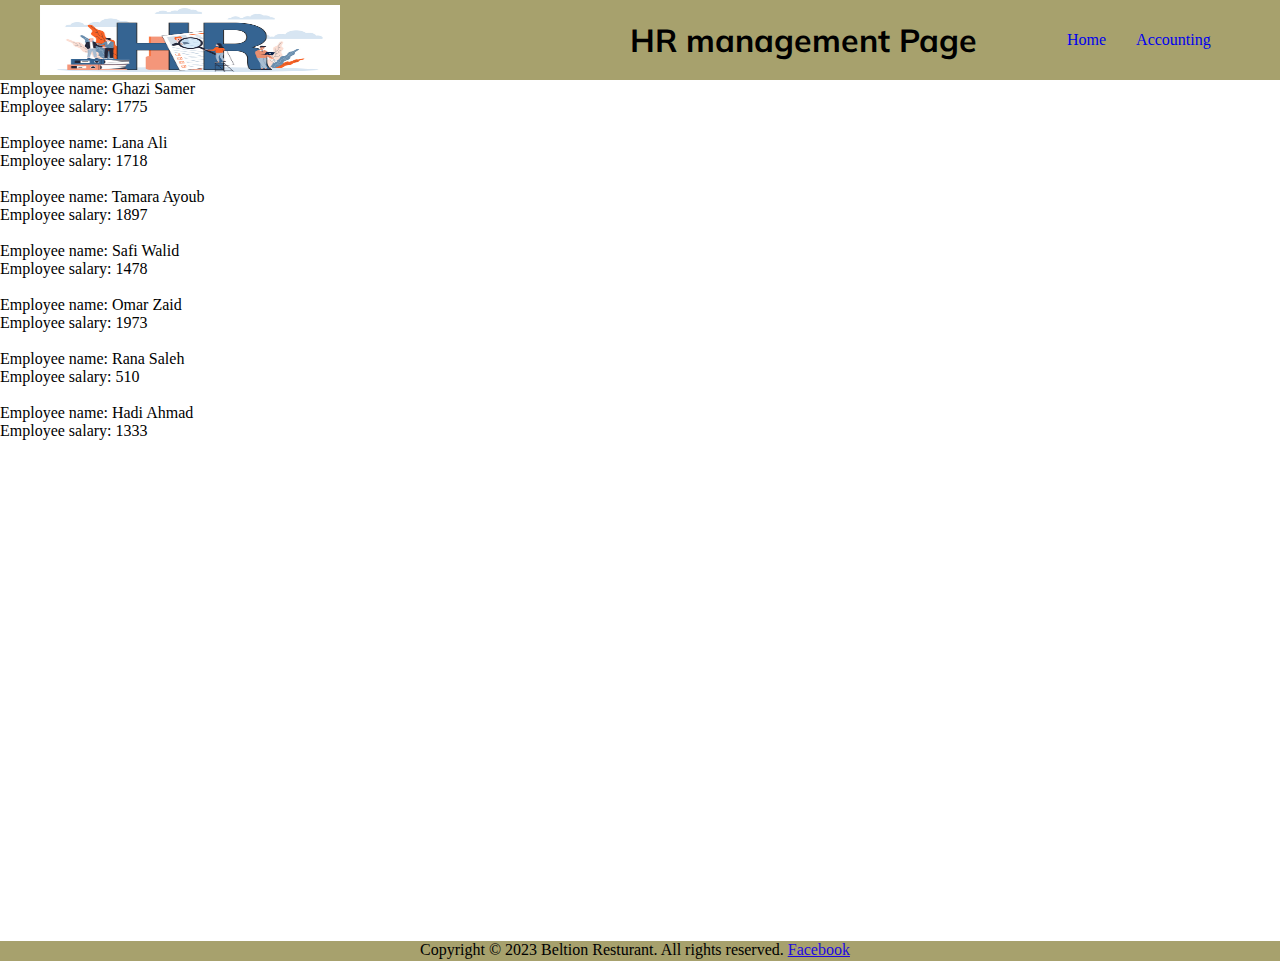
==== index.html @ 4ab5d566 "adding the work for the system" ====
<!DOCTYPE html>
<html lang="en">
  <head>
    <meta charset="UTF-8" />
    <meta http-equiv="X-UA-Compatible" content="IE=edge" />
    <meta name="viewport" content="width=device-width, initial-scale=1.0" />
    <title>HR management system</title>
    <link
      href="https://fonts.googleapis.com/css2?family=Mulish:wght@600&display=swap"
      rel="stylesheet"
    />
    <link rel="stylesheet" href="./style/index.css" />
  </head>
  <body>
    <header class="header1">
      <div class="header1">
        <img class="logo" src="assests/HR-career.png" alt="" />
        <h1 class="Rname">HR management Page</h1>
        <ul>
          <li><a href="./index.html">Home</a></li>
          <li><a href="./accounting.html">Accounting </a></li>
        </ul>
      </div>
    </header>
    <main>
        <script src="./js/app.js"></script>
    </main>
    

    <footer>
      <div><p>Copyright © 2023 Beltion Resturant. All rights reserved.
        <a href="https://https://www.facebook.com/ayham.baniyaseen/" style="color: #1e08e0; margin-right: 10px;">Facebook</a>
      </p></div>
    </footer>
  </body>
</html>
---- style/index.css ----
* {
    padding: 0;
    margin: 0;
    box-sizing: border-box;
}

.header1 {
    background-color: #A7A16D;
    display: flex;
    gap: 90px;
    align-items: center;
    height: 80px;
    padding-left: 20px;
}

.header1 .logo {
    height: 70px;
    width: 300px;
}

header h1 {
    margin-left: 200px;
}

.header1 ul {
    display: flex;
    gap: 30px;
}

.header1 ul li{
    list-style: none;
}

.header1 ul li a{
    text-decoration: none;
}

.header1 h1 {
    font-family: 'Mulish', sans-serif;
}

footer {
    height: 20px;
    background-color: #A7A16D;
}

footer p {
    text-align: center;
    margin-top: 483px;
}

.p1 {
    margin-top: 861px; 
}
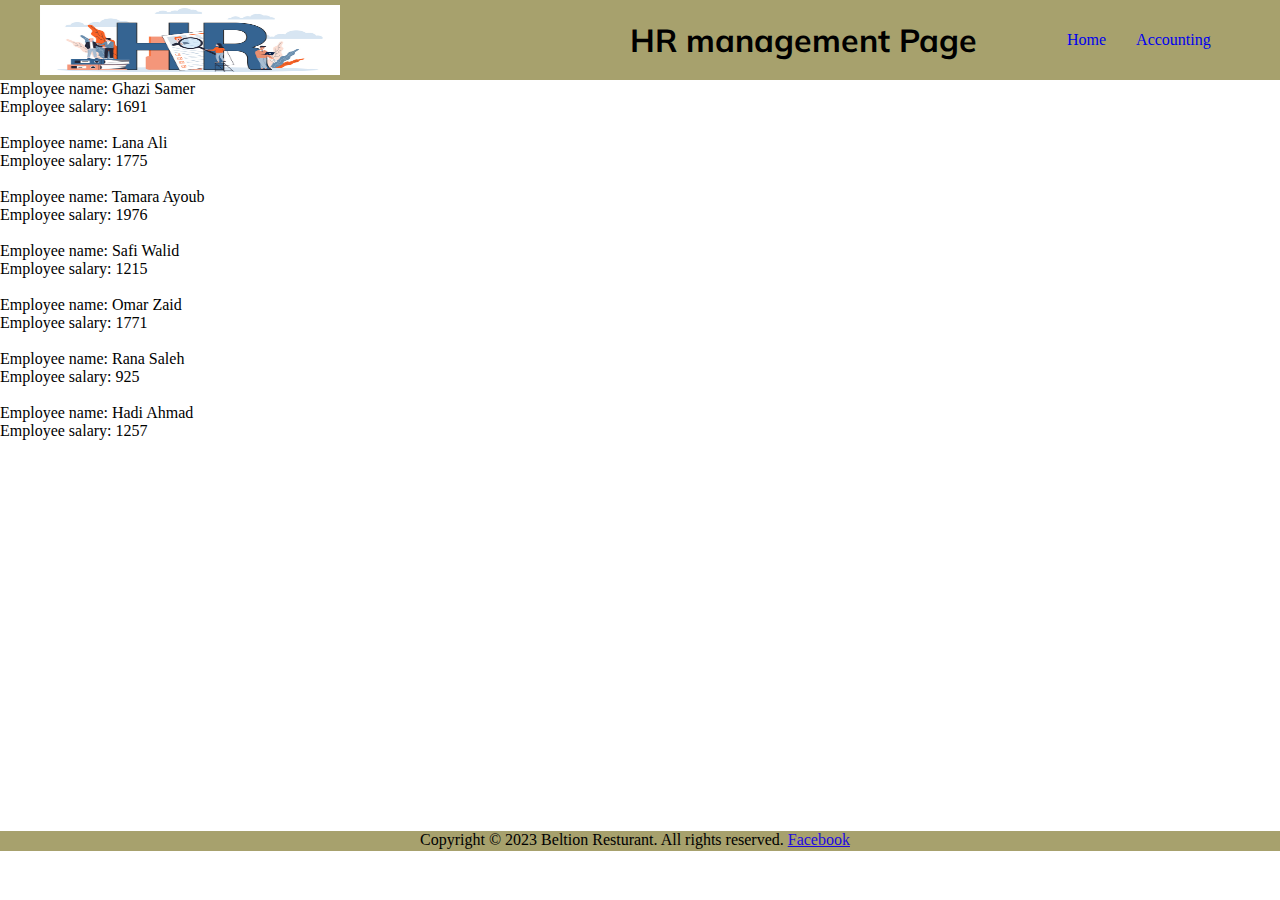
==== commit f64a2c83: "update" ====
--- a/index.html
+++ b/index.html
@@ -29,7 +29,7 @@
 
     <footer>
       <div><p>Copyright © 2023 Beltion Resturant. All rights reserved.
-        <a href="https://https://www.facebook.com/ayham.baniyaseen/" style="color: #1e08e0; margin-right: 10px;">Facebook</a>
+        <a href="https://www.facebook.com/ayham.baniyaseen" style="color: #1e08e0; margin-right: 10px;">Facebook</a>
       </p></div>
     </footer>
   </body>
--- a/style/index.css
+++ b/style/index.css
@@ -46,10 +46,10 @@
 
 footer p {
     text-align: center;
-    margin-top: 483px;
+    margin-top: 373px;
 }
 
 .p1 {
-    margin-top: 861px; 
+    margin-top: 774px; 
 }
 
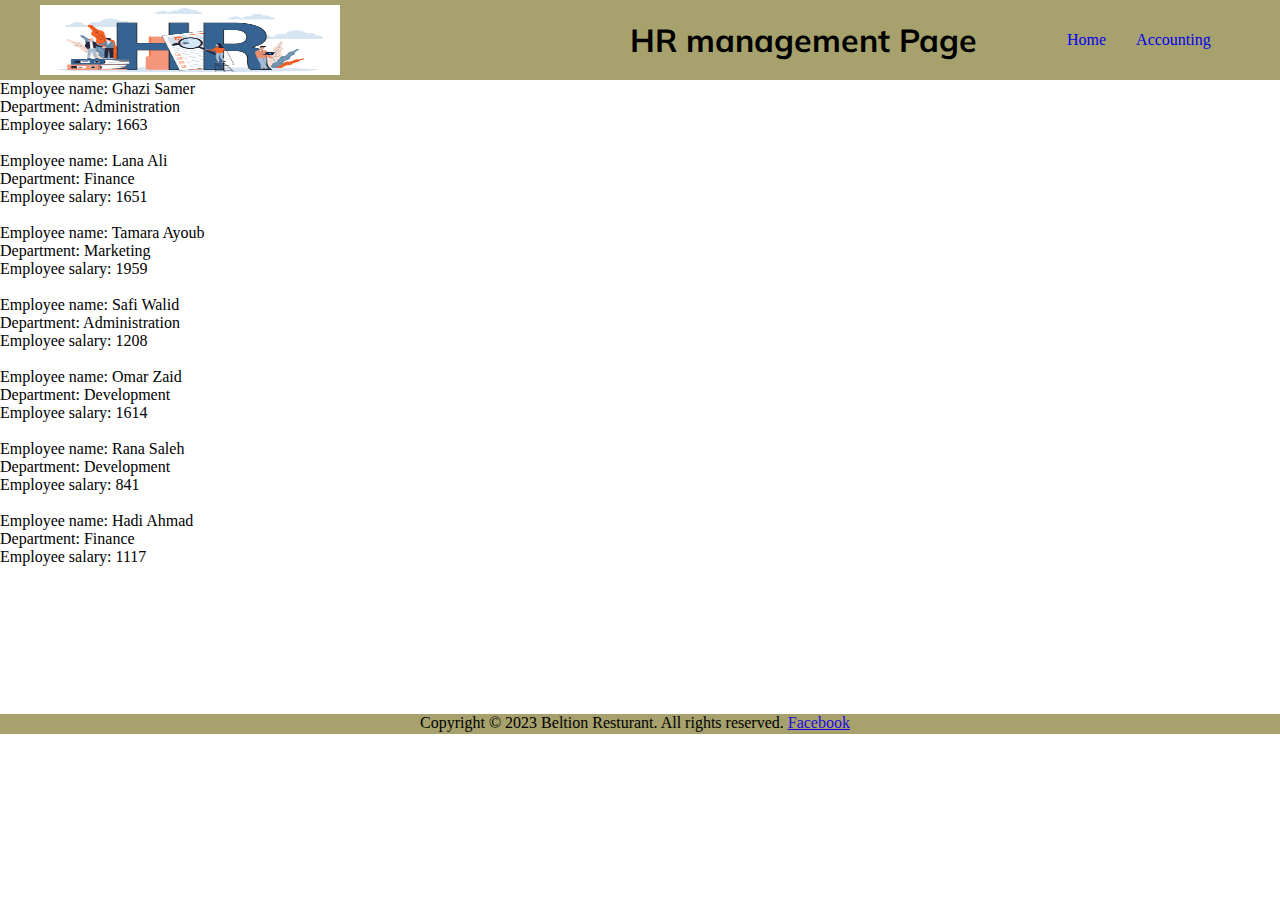
==== commit 0b95a44e: "Updating the work with constructors" ====
--- a/index.html
+++ b/index.html
@@ -23,14 +23,20 @@
       </div>
     </header>
     <main>
-        <script src="./js/app.js"></script>
+      <script src="./js/app.js"></script>
     </main>
-    
 
     <footer>
-      <div><p>Copyright © 2023 Beltion Resturant. All rights reserved.
-        <a href="https://www.facebook.com/ayham.baniyaseen" style="color: #1e08e0; margin-right: 10px;">Facebook</a>
-      </p></div>
+      <div>
+        <p>
+          Copyright © 2023 Beltion Resturant. All rights reserved.
+          <a
+            href="https://www.facebook.com/ayham.baniyaseen"
+            style="color: #1e08e0; margin-right: 10px"
+            >Facebook</a
+          >
+        </p>
+      </div>
     </footer>
   </body>
 </html>
--- a/style/index.css
+++ b/style/index.css
@@ -46,10 +46,10 @@
 
 footer p {
     text-align: center;
-    margin-top: 373px;
+    margin-top: 130px;
 }
 
 .p1 {
-    margin-top: 774px; 
+    margin-top: 645px; 
 }
 
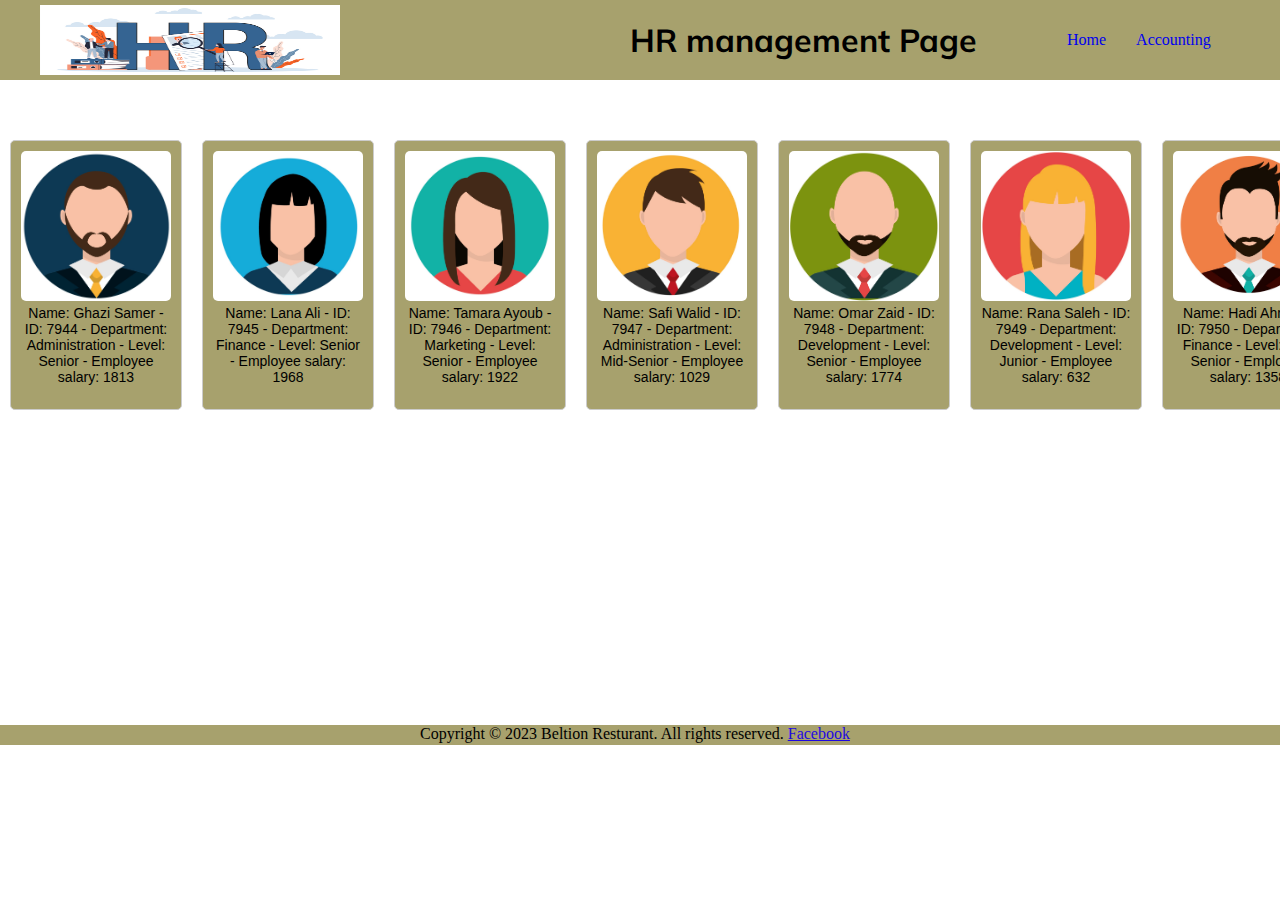
==== commit 4351f1c2: "adding Dom to the system" ====
--- a/index.html
+++ b/index.html
@@ -22,8 +22,10 @@
         </ul>
       </div>
     </header>
+    
     <main>
-      <script src="./js/app.js"></script>
+      <div class="card2"></div>
+      <div></div>
     </main>
 
     <footer>
@@ -38,5 +40,6 @@
         </p>
       </div>
     </footer>
+    <script src="./js/app.js"></script>
   </body>
 </html>
--- a/style/index.css
+++ b/style/index.css
@@ -46,10 +46,40 @@
 
 footer p {
     text-align: center;
-    margin-top: 130px;
+    margin-top: 301px;
 }
 
 .p1 {
     margin-top: 645px; 
 }
 
+.card {
+    margin: 10px;
+    border: 1px solid #ccc;
+    border-radius: 5px;
+    padding: 10px;
+    width: 15%;
+    height: 270px;
+    text-align: center;
+    background-color: #A7A16D;
+  }
+
+  main {
+    display: inline-flex;
+    margin-top: 50px;
+  }
+
+  .img {
+    width: 150px;
+    height: 150px;
+    border-radius: 5px;
+  }
+
+  .main2 {
+    display: contents;
+  }
+
+  .div1 {
+    font-family: 'Franklin Gothic Medium', 'Arial Narrow', Arial, sans-serif;
+    font-size: 14px;
+  }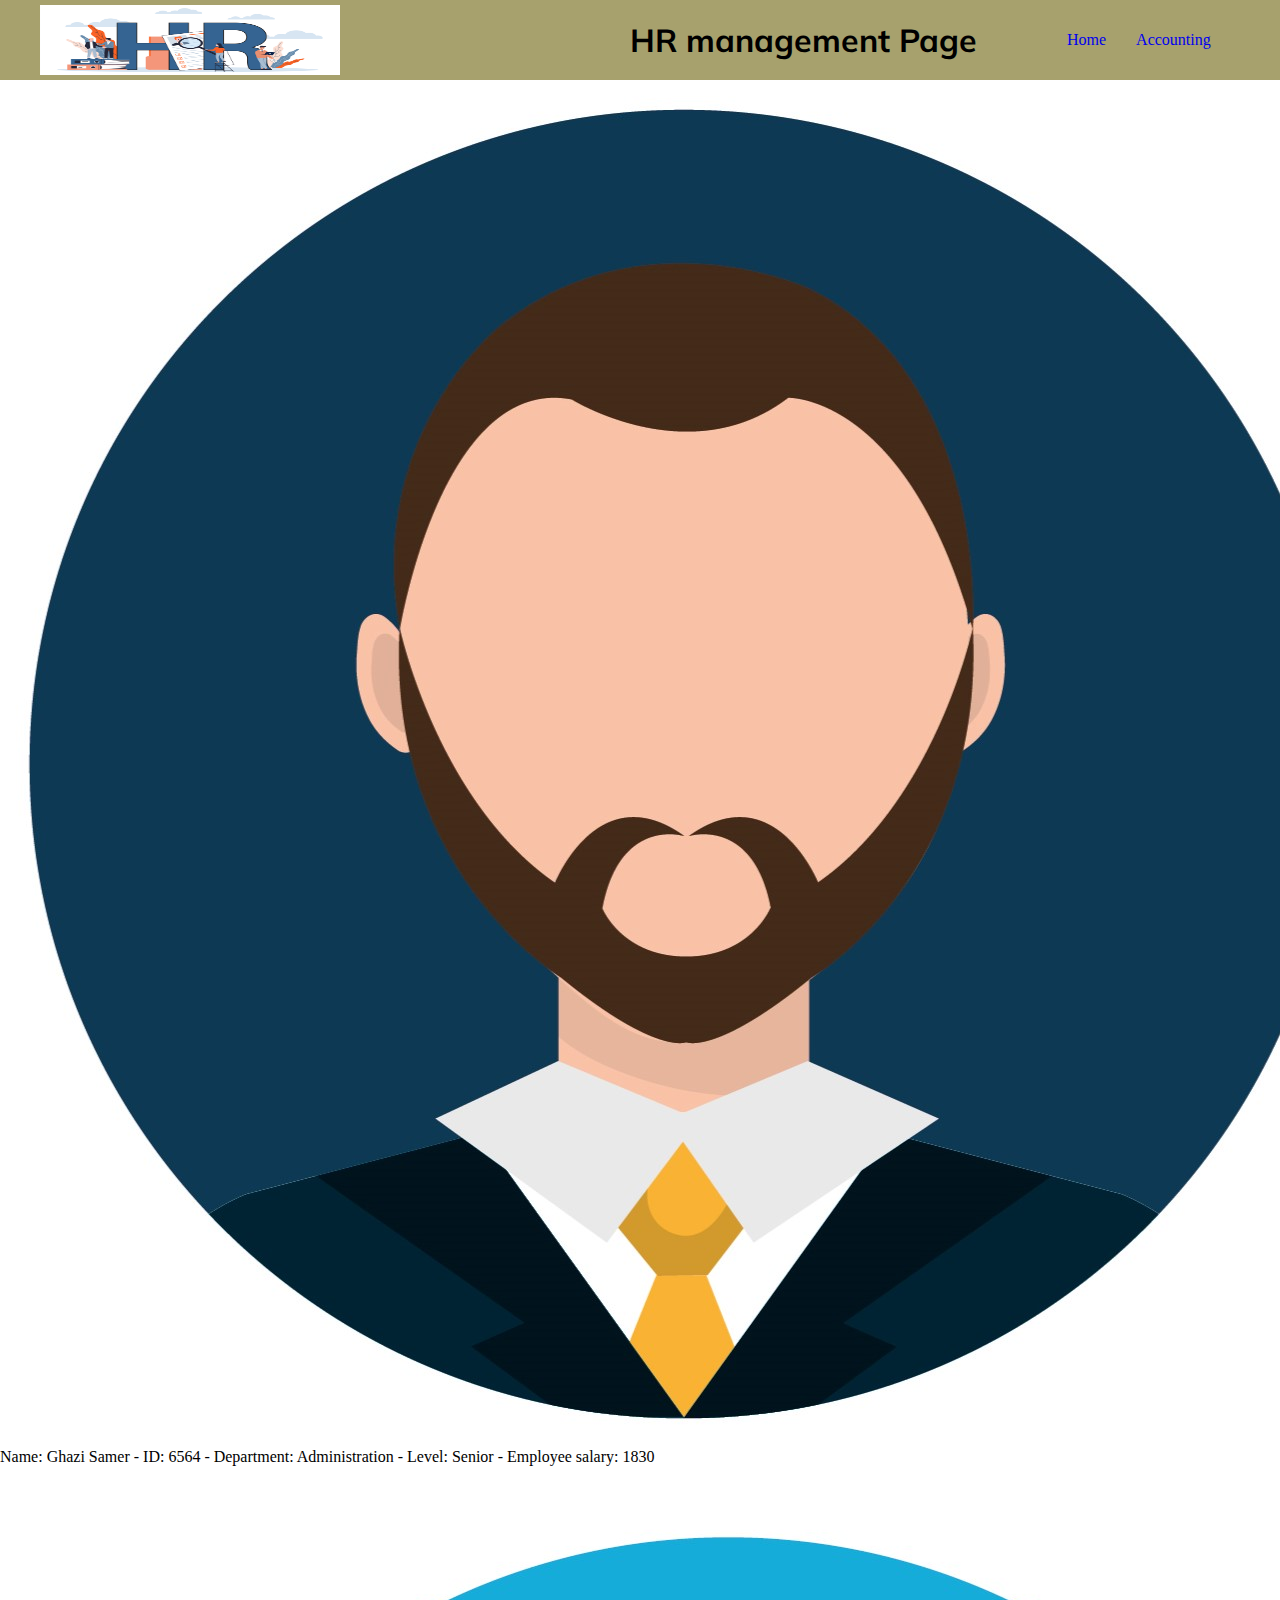
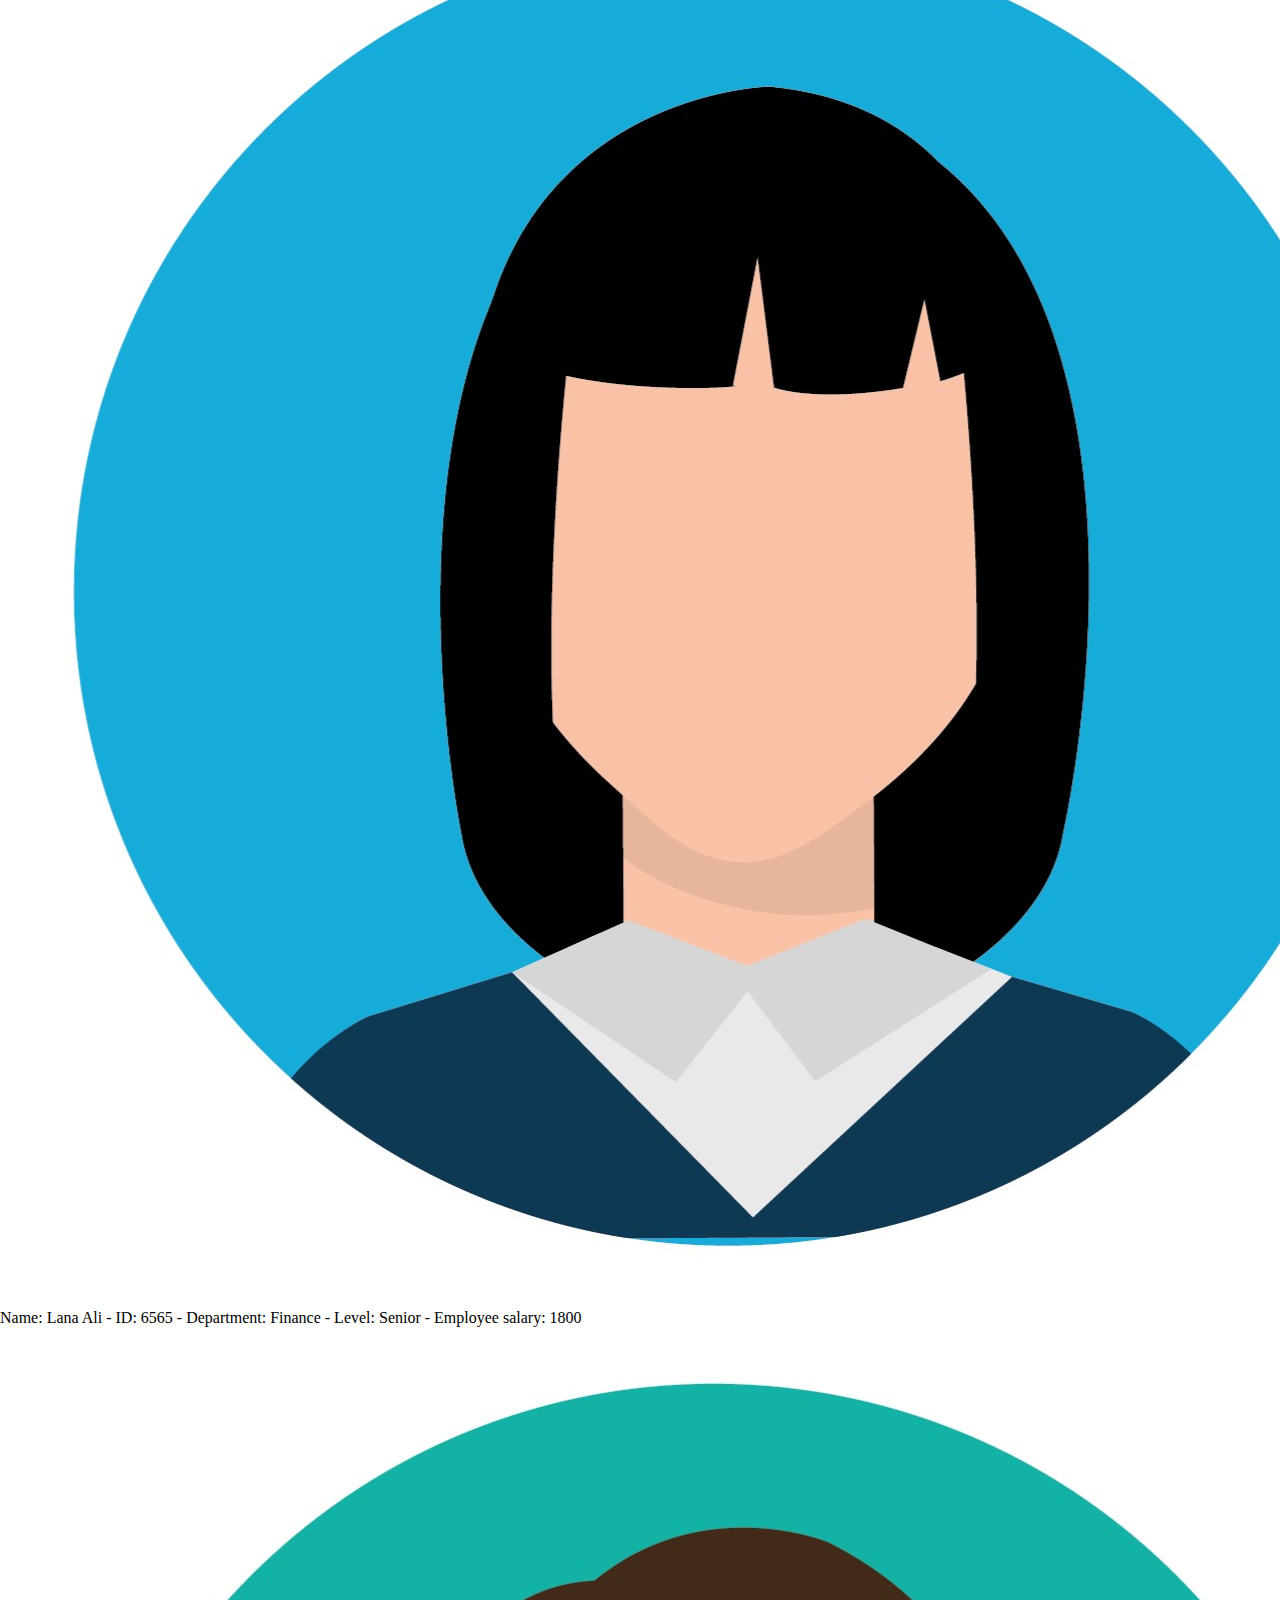
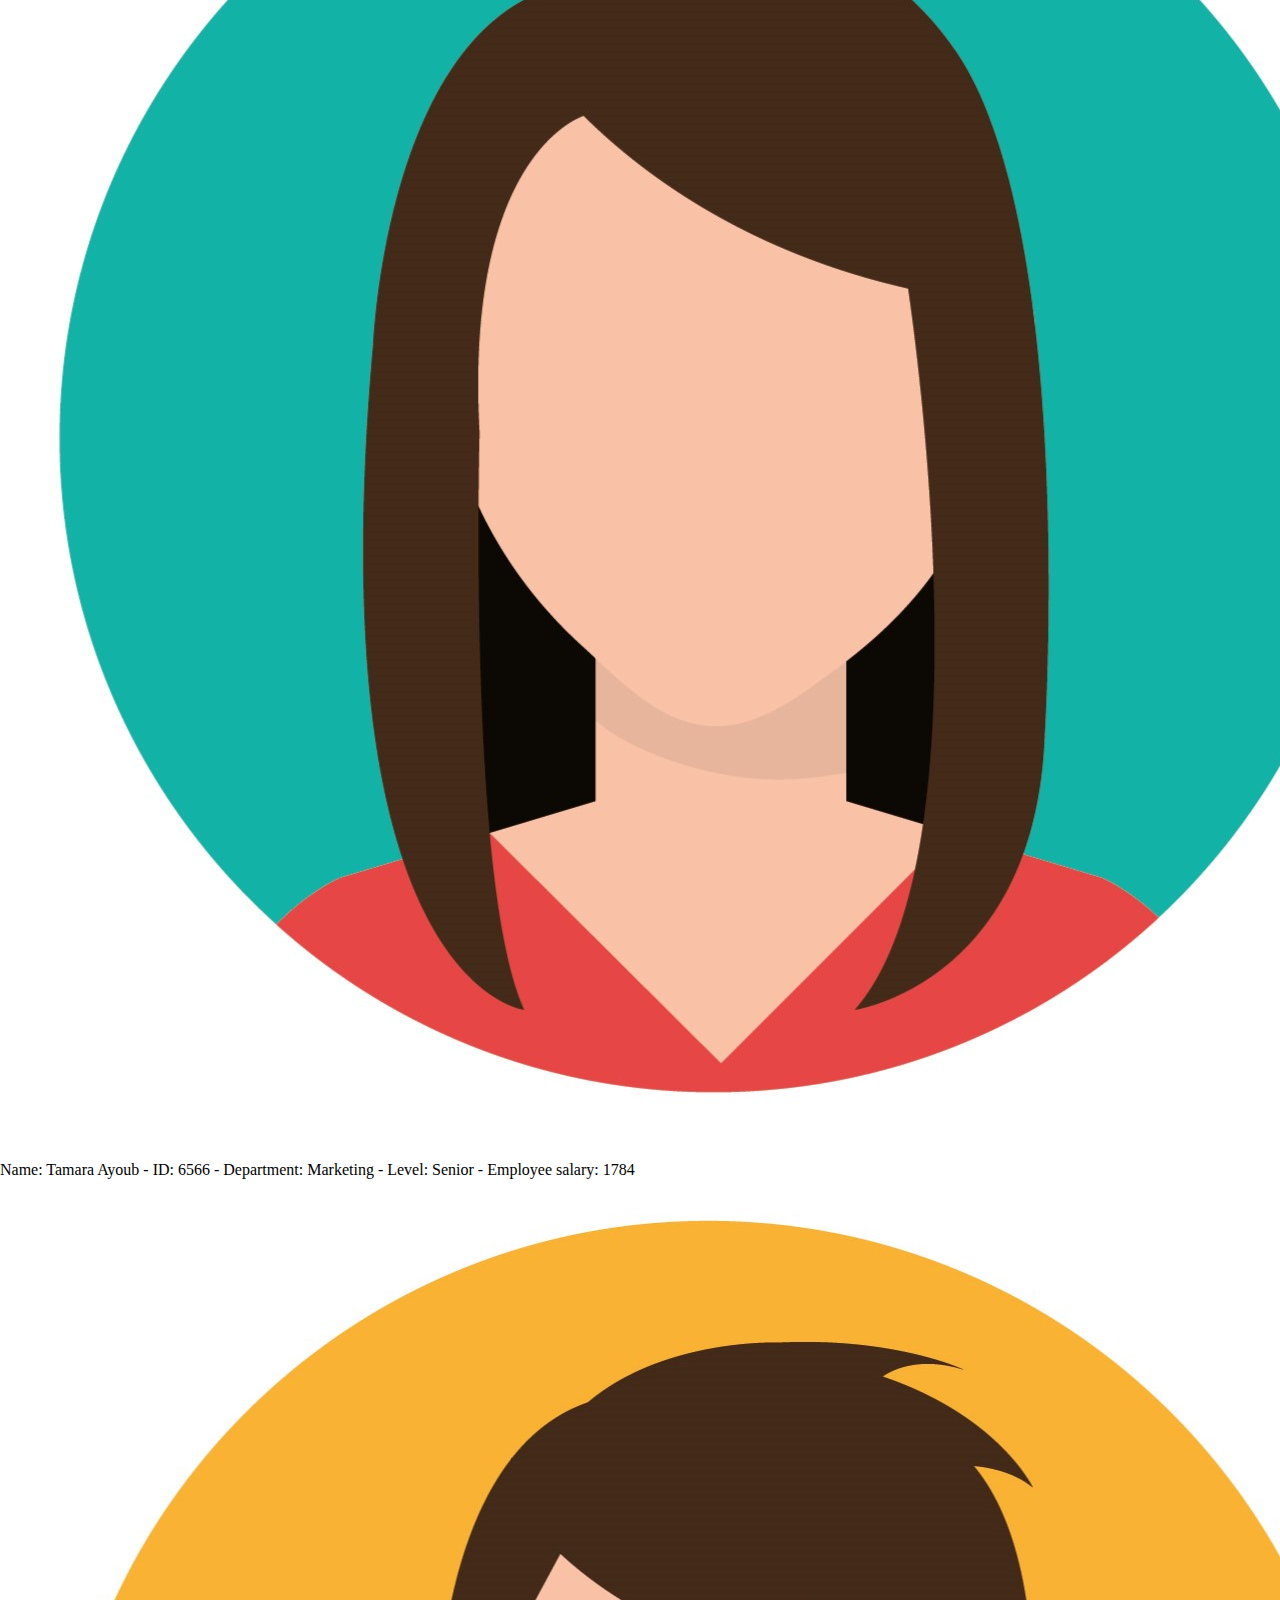
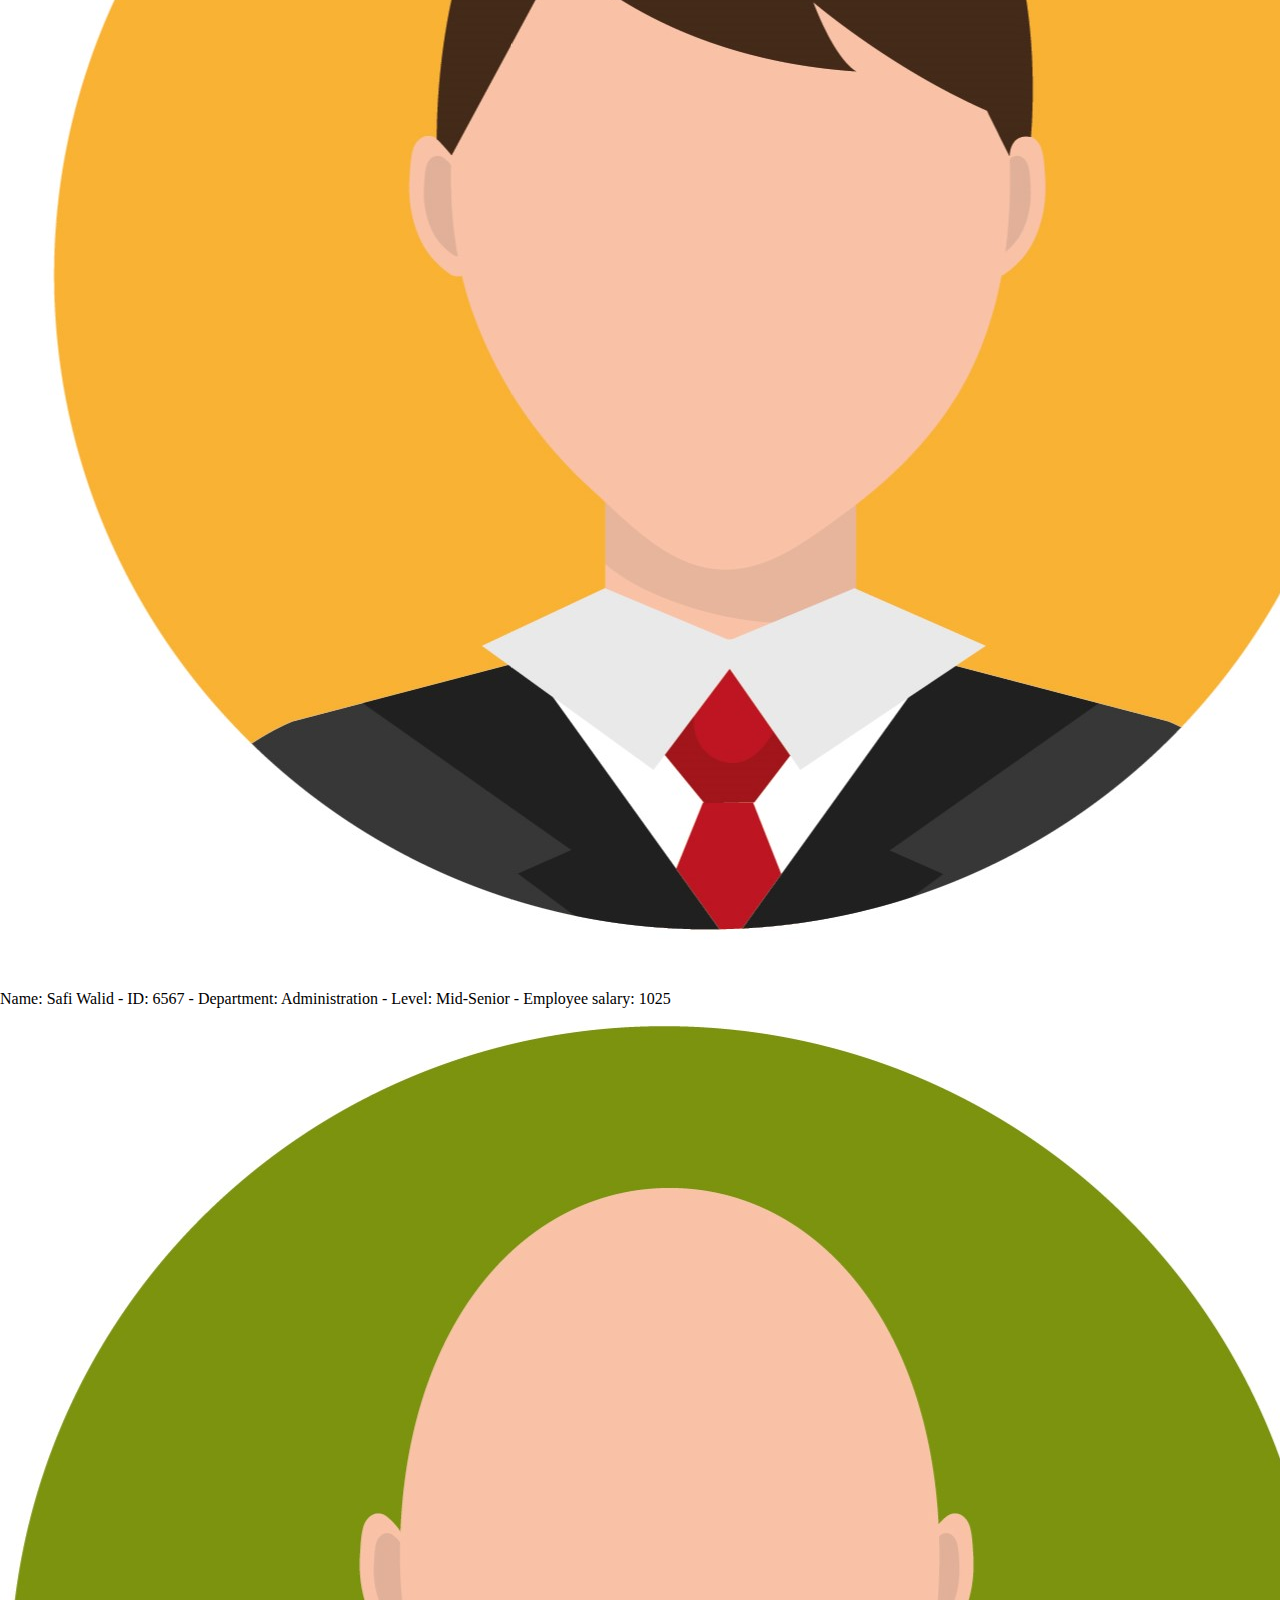
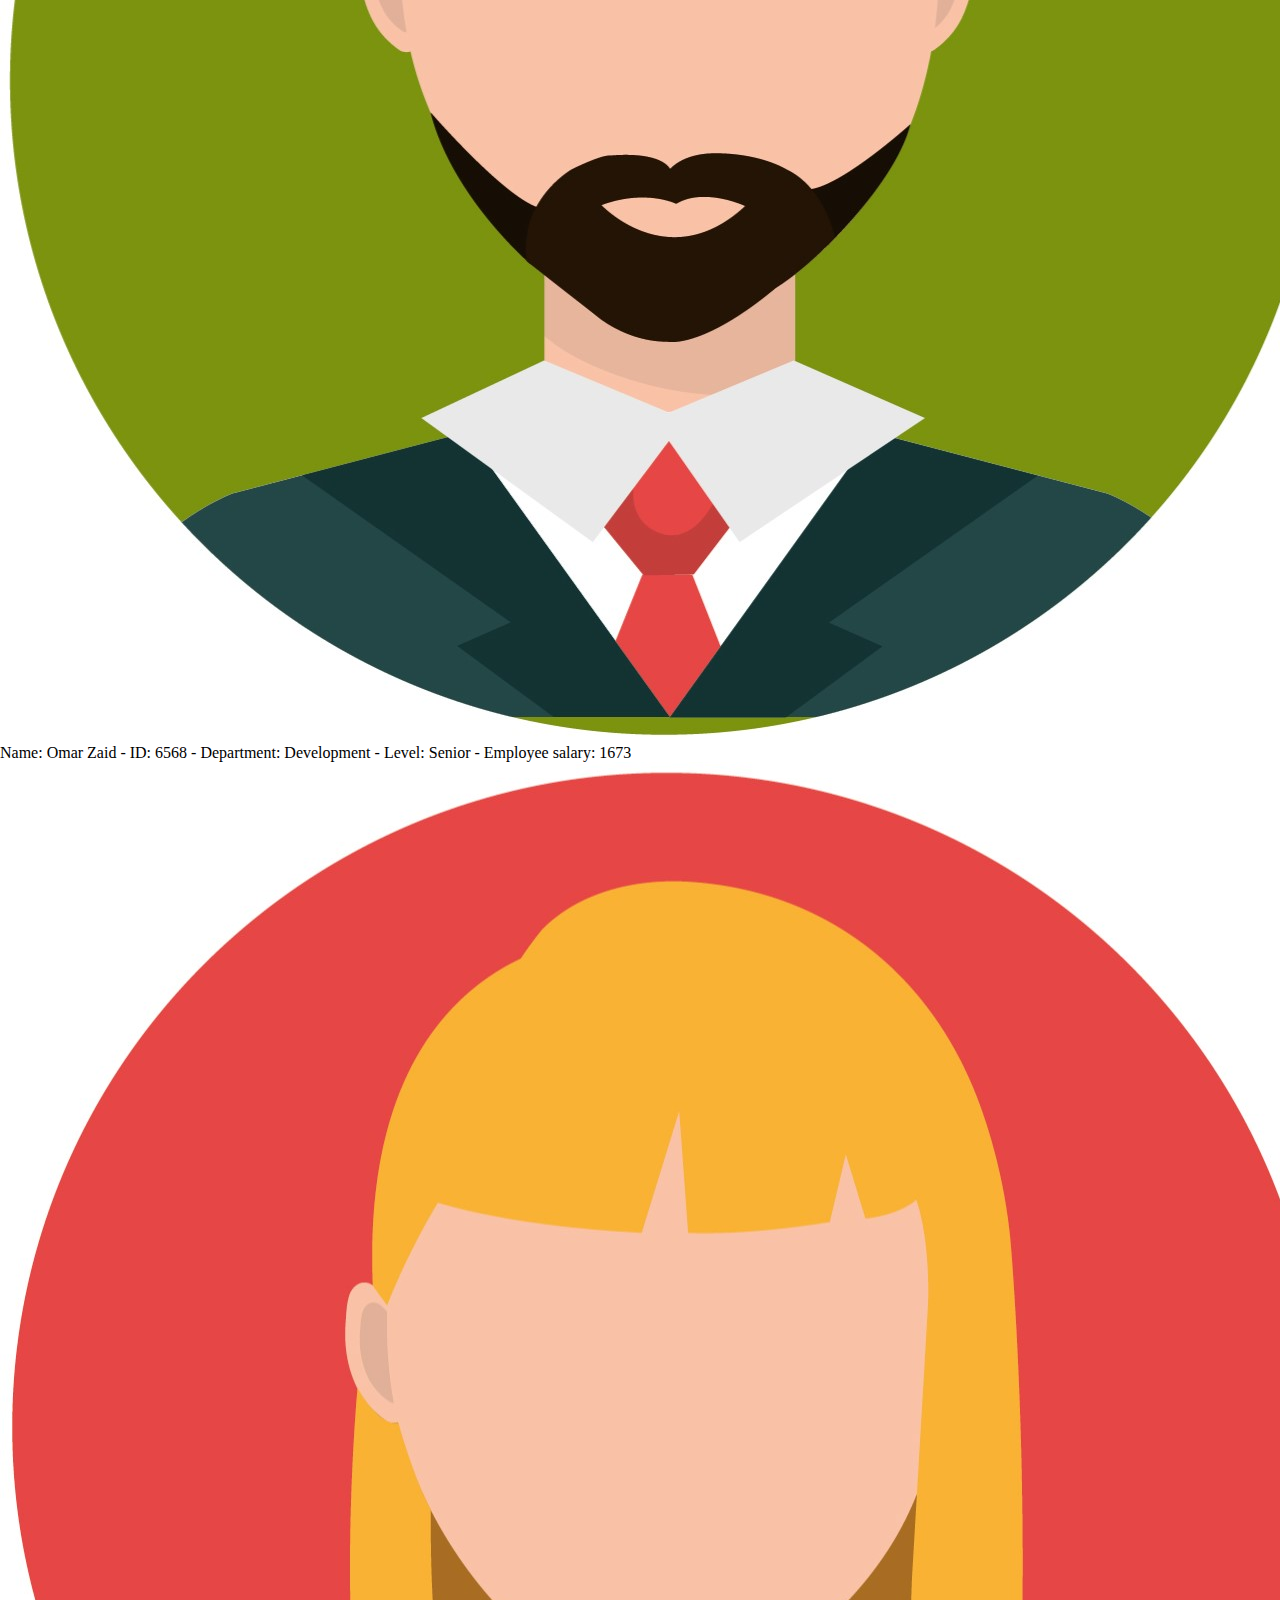
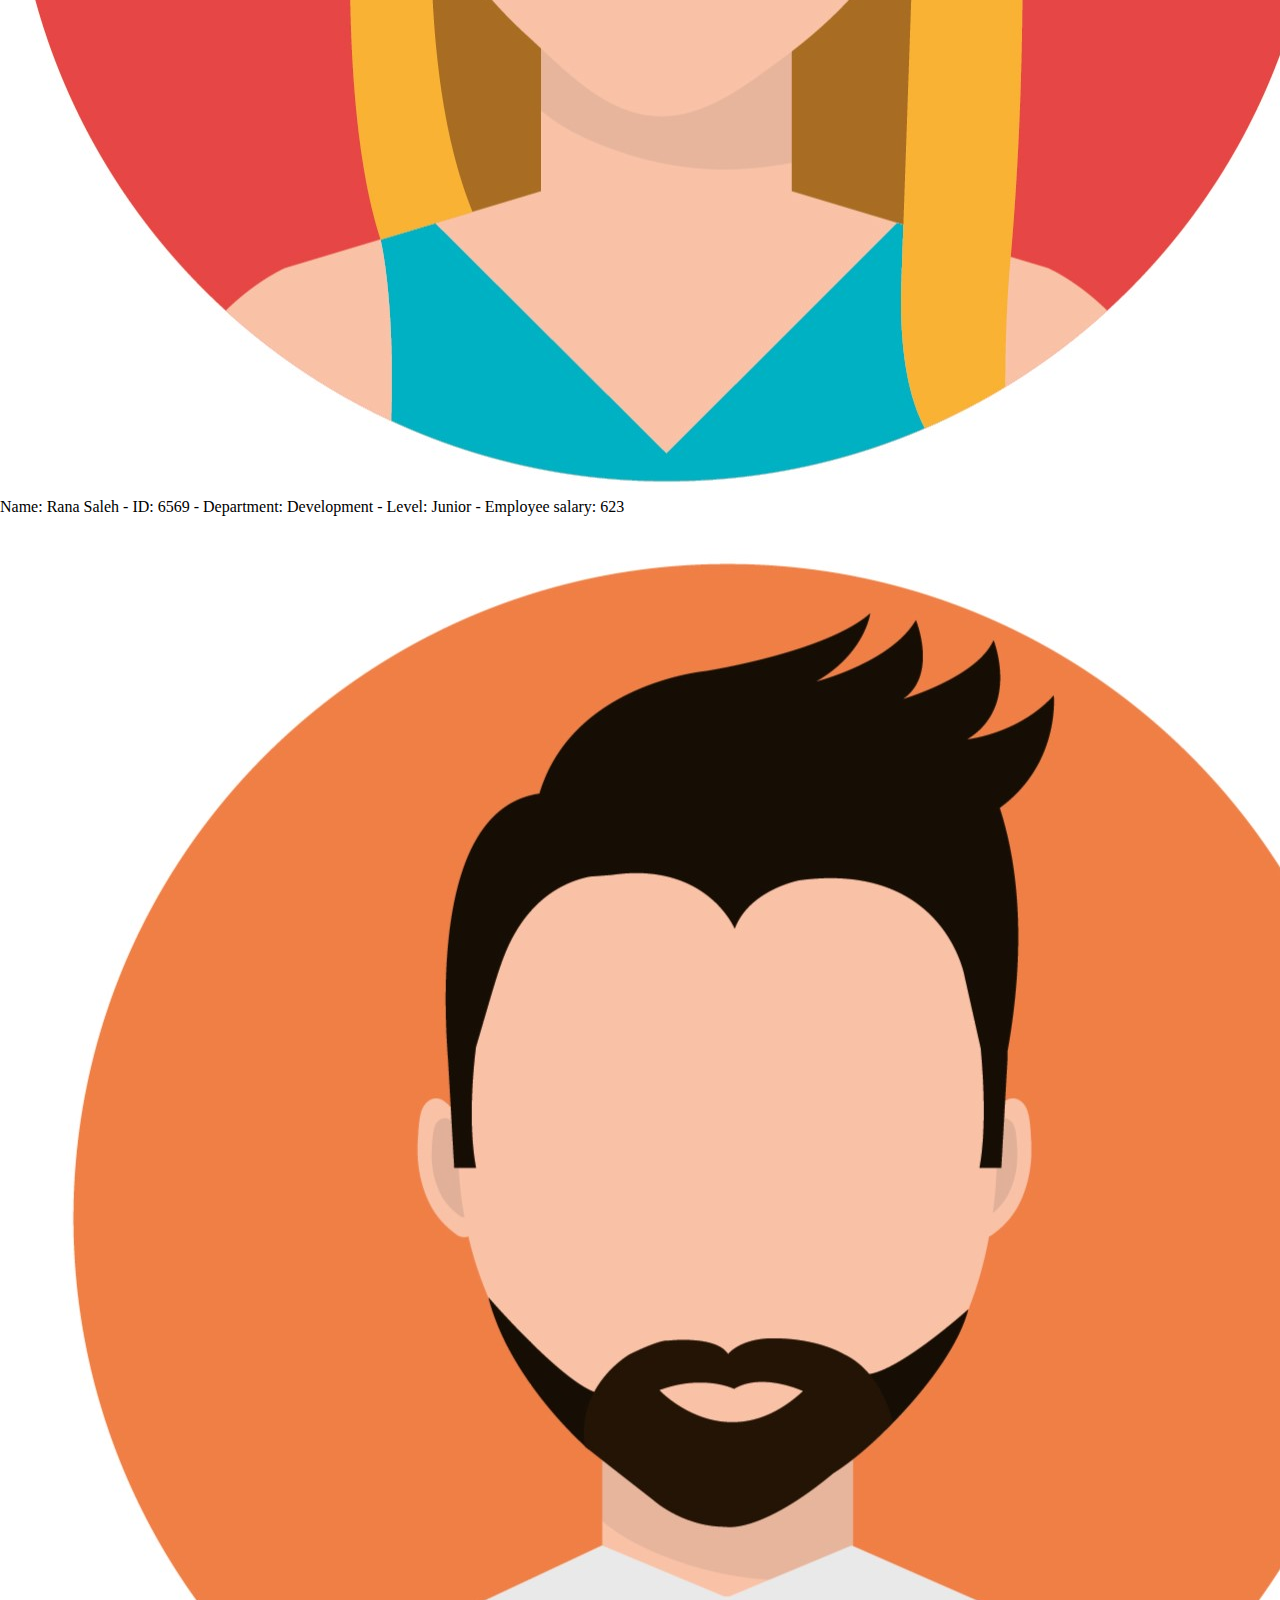
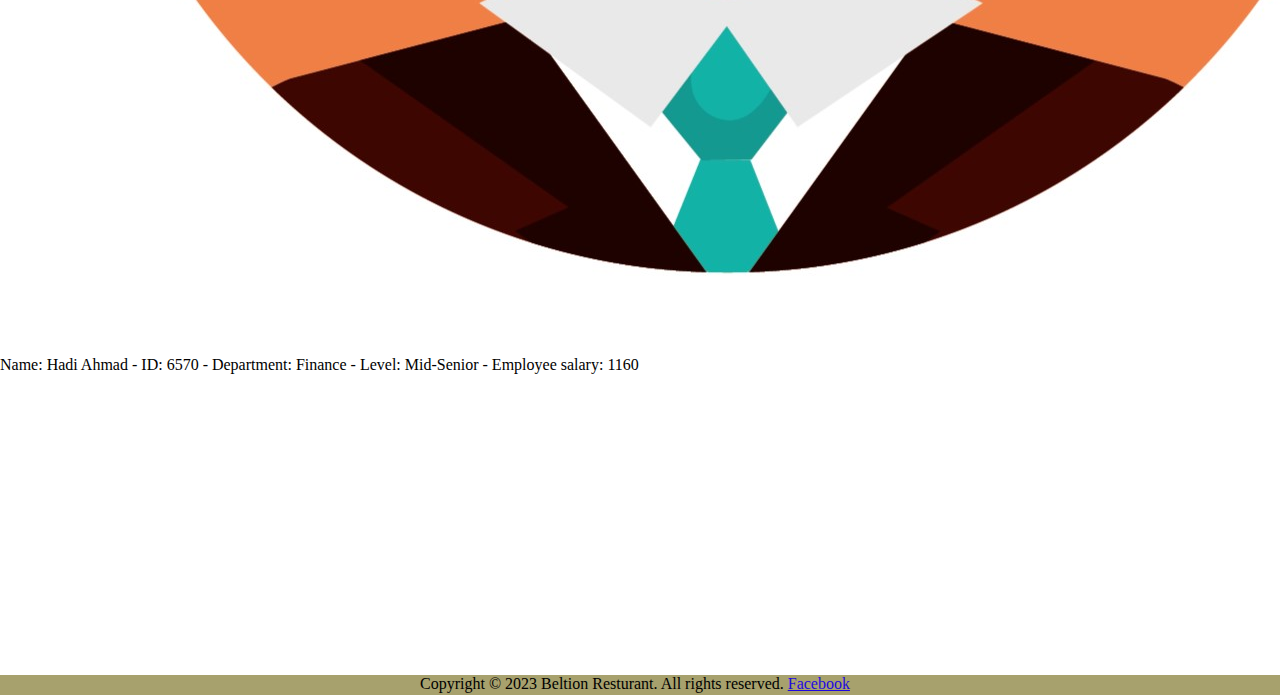
==== commit d80b2a33: "Update index.html" ====
--- a/index.html
+++ b/index.html
@@ -24,8 +24,7 @@
     </header>
     
     <main>
-      <div class="card2"></div>
-      <div></div>
+     
     </main>
 
     <footer>
--- a/style/index.css
+++ b/style/index.css
@@ -51,7 +51,6 @@
 
 .p1 {
     margin-top: 645px; 
-}
 
 .card {
     margin: 10px;
